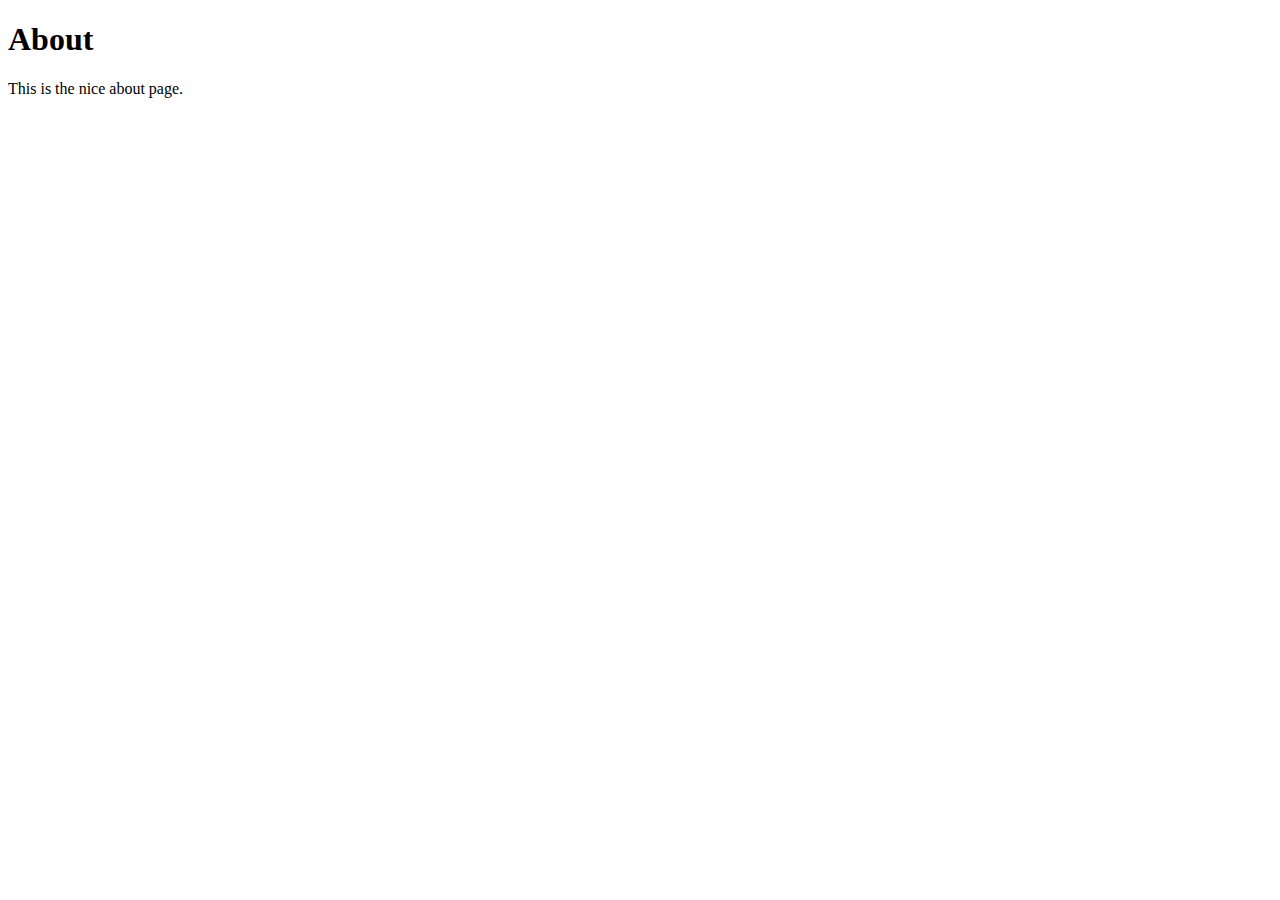
==== about.html @ 998c25e2 "created the home page and the about page" ====
<!DOCTYPE html>
<html lang="en">
<head>
    <meta charset="UTF-8">
    <meta name="viewport" content="width=device-width, initial-scale=1.0">
    <title>Document</title>
</head>
<body>
    <h1>
        About
    </h1>
    <p>This is the nice about page.</p>
</body>
</html>
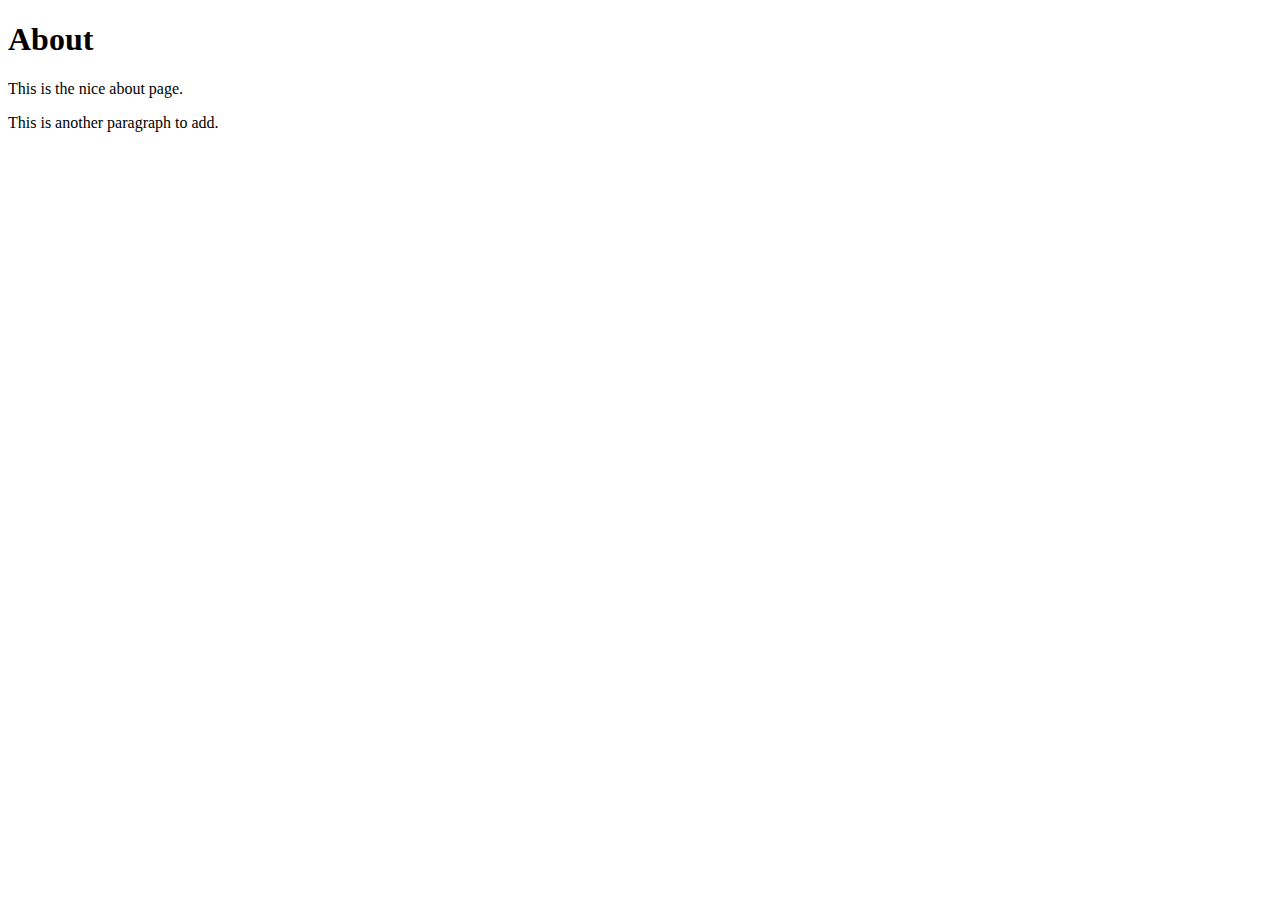
==== commit c0cf55cd: "Added more details to the about page" ====
--- a/about.html
+++ b/about.html
@@ -10,5 +10,6 @@
         About
     </h1>
     <p>This is the nice about page.</p>
+    <p>This is another paragraph to add.</p>
 </body>
 </html>